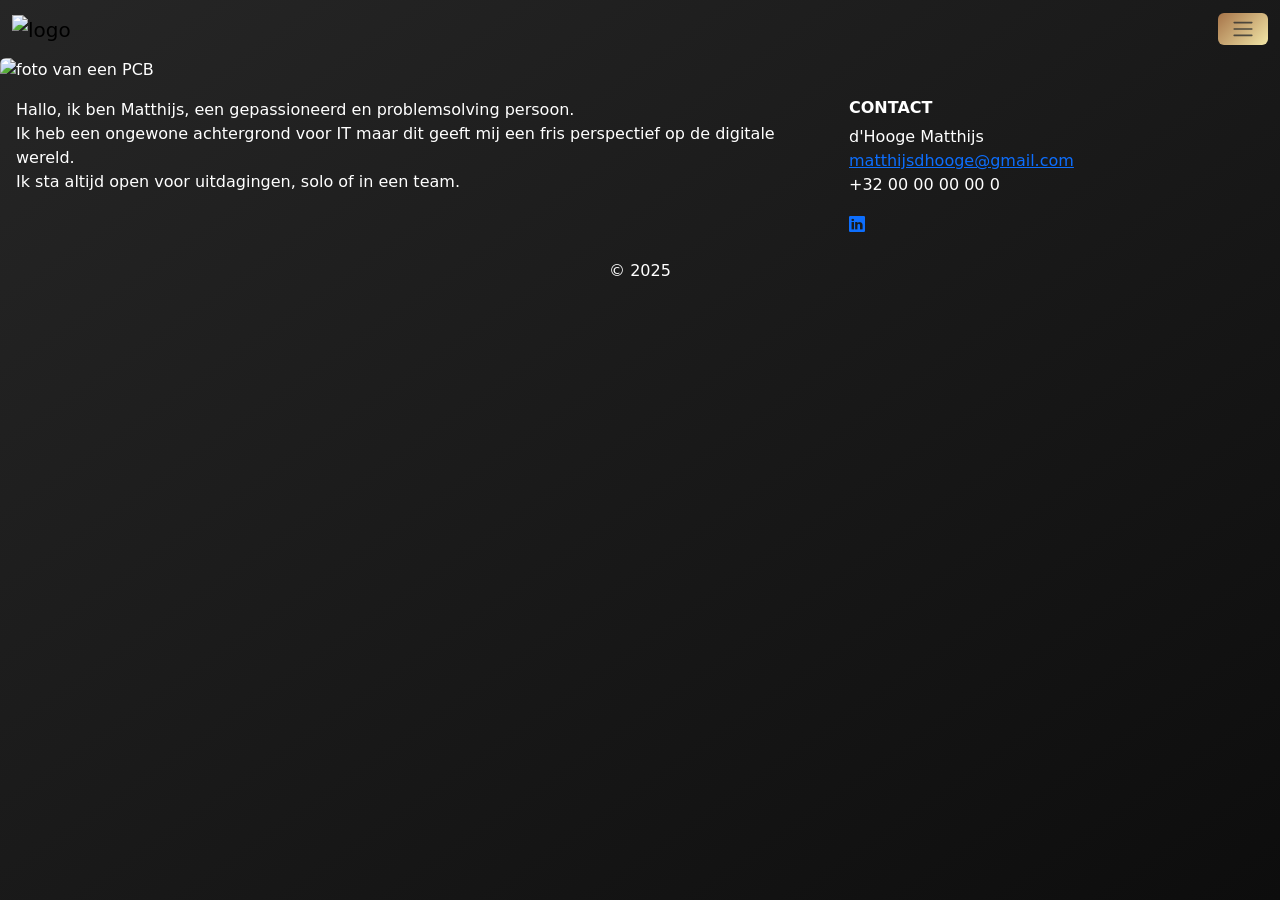
==== home.html @ 61dad71e "initial commit" ====
<!DOCTYPE html>
<html lang="nl-BE">

<head>
  <meta charset="UTF-8">
  <meta http-equiv="X-UA-Compatible" content="IE=edge">
  <meta name="viewport" content="width=device-width, initial-scale=1.0">
  <title>oefening</title>
  <link href="https://cdn.jsdelivr.net/npm/bootstrap@5.3.3/dist/css/bootstrap.min.css" rel="stylesheet"
    integrity="sha384-QWTKZyjpPEjISv5WaRU9OFeRpok6YctnYmDr5pNlyT2bRjXh0JMhjY6hW+ALEwIH" crossorigin="anonymous">
  <link rel="stylesheet" href="https://cdn.jsdelivr.net/npm/bootstrap-icons@1.11.3/font/bootstrap-icons.min.css">
  <script src="https://cdn.jsdelivr.net/npm/bootstrap@5.3.3/dist/js/bootstrap.bundle.min.js"
    integrity="sha384-YvpcrYf0tY3lHB60NNkmXc5s9fDVZLESaAA55NDzOxhy9GkcIdslK1eN7N6jIeHz"
    crossorigin="anonymous" defer></script>
  <link rel="stylesheet" href="./css/style.css">
</head> 

<body class="border-0 bd-example">

  <nav class="navbar navbar-nav container-fluid">
    <div class="container-fluid">
      <a class="navbar-brand" href="#">
        <img src="portofolio/images/logo.png" alt="logo" width="200" height="150">
      </a>
      <button class="navbar-toggler gradient-btn" type="button" data-bs-toggle="collapse" data-bs-target="#navbarSupportedContent"
        aria-controls="navbarSupportedContent" aria-expanded="false" aria-label="Toggle navigation">
        <span class="navbar-toggler-icon btn"></span>
      </button>
      <div class="collapse navbar-collapse" id="navbarSupportedContent">
        <ul class="navbar-nav me-auto">
          <li><a class="dropdown-item nav-item nav-link text-center text-white" aria-current="page" href="home.html">Home</a></li>
          <li><a class="dropdown-item nav-link nav-item text-center text-white" href="portofolio.html">Projecten</a></li>
          <li><a class="dropdown-item nav-link nav-item text-center text-white" href="contact.html">Contact</a></li>
        </ul>
      </div>
    </div>
  </nav>

  <header>
    <img src="portofolio/images/bg1.1.jpg" class="img-fluid rounded" alt="foto van een PCB">
  </header>

  <div class="row container">
    <main class="col-12 col-md-9 p-3">
      <p>
        Hallo, ik ben Matthijs, een gepassioneerd en problemsolving persoon. <br>
        Ik heb een ongewone achtergrond voor IT maar dit geeft mij een fris perspectief op de digitale wereld. <br>
        Ik sta altijd open voor uitdagingen, solo of in een team.
      </p>
    </main>

    <aside class="col-12 col-md-3">
      <h2 class="fs-6 fw-bolder text-uppercase pt-3">contact</h2>
      <p>d'Hooge Matthijs<br>
        <a href="mailto:powerweb@ap.be">matthijsdhooge@gmail.com</a><br>
        +32  00 00 00 00 0</p>
      <ul class="list-inline socials list-group list-group-horizontal border-0">
          <a href="https://www.linkedin.com/in/matthijs-dhooge/" target="_blank">
            <i class="bi bi-linkedin"></i>
          </a>
      </ul>
    </aside>
  </div>

  <footer class="container-fluid text-center h6 p-4">&copy; 2025 </footer>
</body>
</html>
---- css/style.css ----
body {
  margin: 0;
  min-height: 100vh;
  background: linear-gradient(to bottom right, #262626, #0D0D0D) no-repeat;
  background-size: cover;
  color: white;
}

.footer {
   position: fixed;
   left: 0;
   bottom: 0;
   width: 100%;
   text-align: center;
}

.gradient-btn {
  background: linear-gradient(135deg, #A67449, #F2E6A7);
  color: white; 
  border: none;
  font-weight: 600;
  transition: transform 0.2s ease, box-shadow 0.2s ease;
}

.gradient-btn:hover {
  transform: scale(1.05);
  box-shadow: 0 0 10px rgba(166, 116, 73, 0.6);
}

.gradient-btn:active {
  transform: scale(0.98);
}

<.gradient-text {
  color: linear-gradient(#F2E6A7, #A67449);
}>
<#F2E6A7, #D9BB84  #A67449 #262626  #0D0D0D>
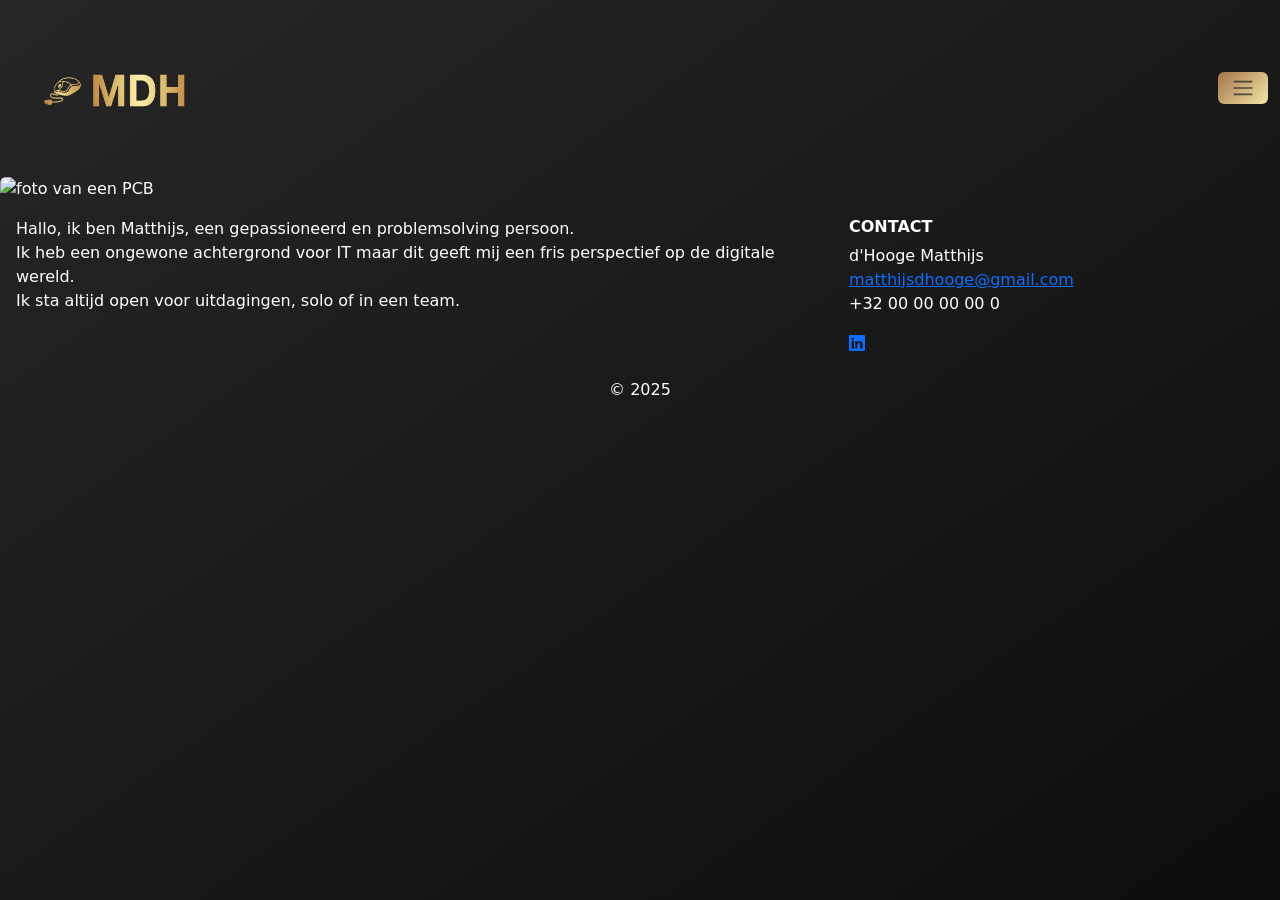
==== commit 04f0d786: "fixed images url" ====
--- a/home.html
+++ b/home.html
@@ -20,7 +20,7 @@
   <nav class="navbar navbar-nav container-fluid">
     <div class="container-fluid">
       <a class="navbar-brand" href="#">
-        <img src="portofolio/images/logo.png" alt="logo" width="200" height="150">
+        <img src="images/logo.png" alt="logo" width="200" height="150">
       </a>
       <button class="navbar-toggler gradient-btn" type="button" data-bs-toggle="collapse" data-bs-target="#navbarSupportedContent"
         aria-controls="navbarSupportedContent" aria-expanded="false" aria-label="Toggle navigation">
@@ -37,7 +37,7 @@
   </nav>
 
   <header>
-    <img src="portofolio/images/bg1.1.jpg" class="img-fluid rounded" alt="foto van een PCB">
+    <img src="images/bg1.1.jpg" class="img-fluid rounded" alt="foto van een PCB">
   </header>
 
   <div class="row container">
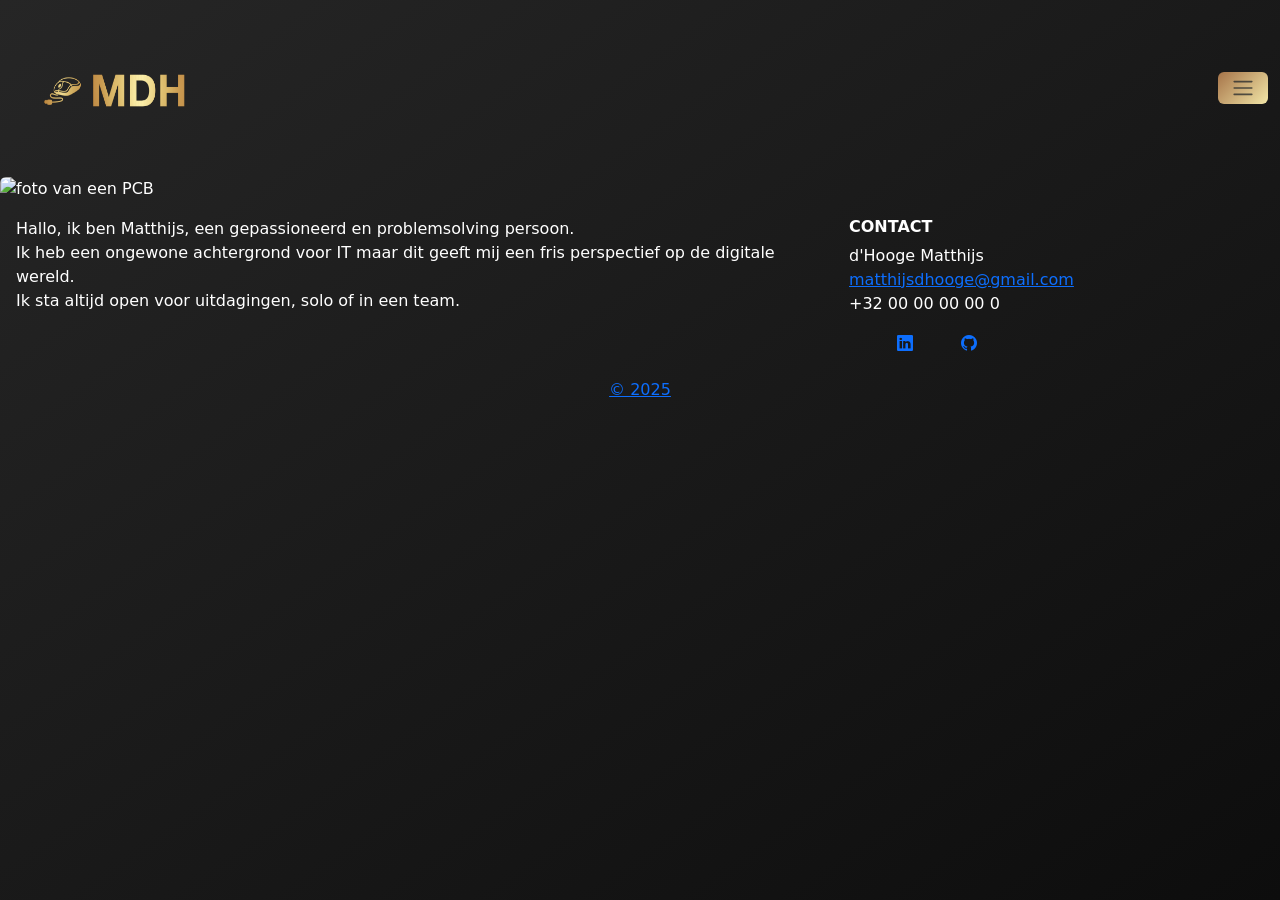
==== commit eea735e3: "fixed logo link and added github to socials" ====
--- a/home.html
+++ b/home.html
@@ -5,7 +5,7 @@
   <meta charset="UTF-8">
   <meta http-equiv="X-UA-Compatible" content="IE=edge">
   <meta name="viewport" content="width=device-width, initial-scale=1.0">
-  <title>oefening</title>
+  <title>MDH</title>
   <link href="https://cdn.jsdelivr.net/npm/bootstrap@5.3.3/dist/css/bootstrap.min.css" rel="stylesheet"
     integrity="sha384-QWTKZyjpPEjISv5WaRU9OFeRpok6YctnYmDr5pNlyT2bRjXh0JMhjY6hW+ALEwIH" crossorigin="anonymous">
   <link rel="stylesheet" href="https://cdn.jsdelivr.net/npm/bootstrap-icons@1.11.3/font/bootstrap-icons.min.css">
@@ -19,7 +19,7 @@
 
   <nav class="navbar navbar-nav container-fluid">
     <div class="container-fluid">
-      <a class="navbar-brand" href="#">
+      <a class="navbar-brand" href="home.html">
         <img src="images/logo.png" alt="logo" width="200" height="150">
       </a>
       <button class="navbar-toggler gradient-btn" type="button" data-bs-toggle="collapse" data-bs-target="#navbarSupportedContent"
@@ -56,8 +56,10 @@
         +32  00 00 00 00 0</p>
       <ul class="list-inline socials list-group list-group-horizontal border-0">
           <a href="https://www.linkedin.com/in/matthijs-dhooge/" target="_blank">
-            <i class="bi bi-linkedin"></i>
+            <i class="bi bi-linkedin mx-5"></i>
           </a>
+            <a href="https://github.com/MatthijsdHooge" target="_blank">
+            <i class="bi bi-github"></i>
       </ul>
     </aside>
   </div>
